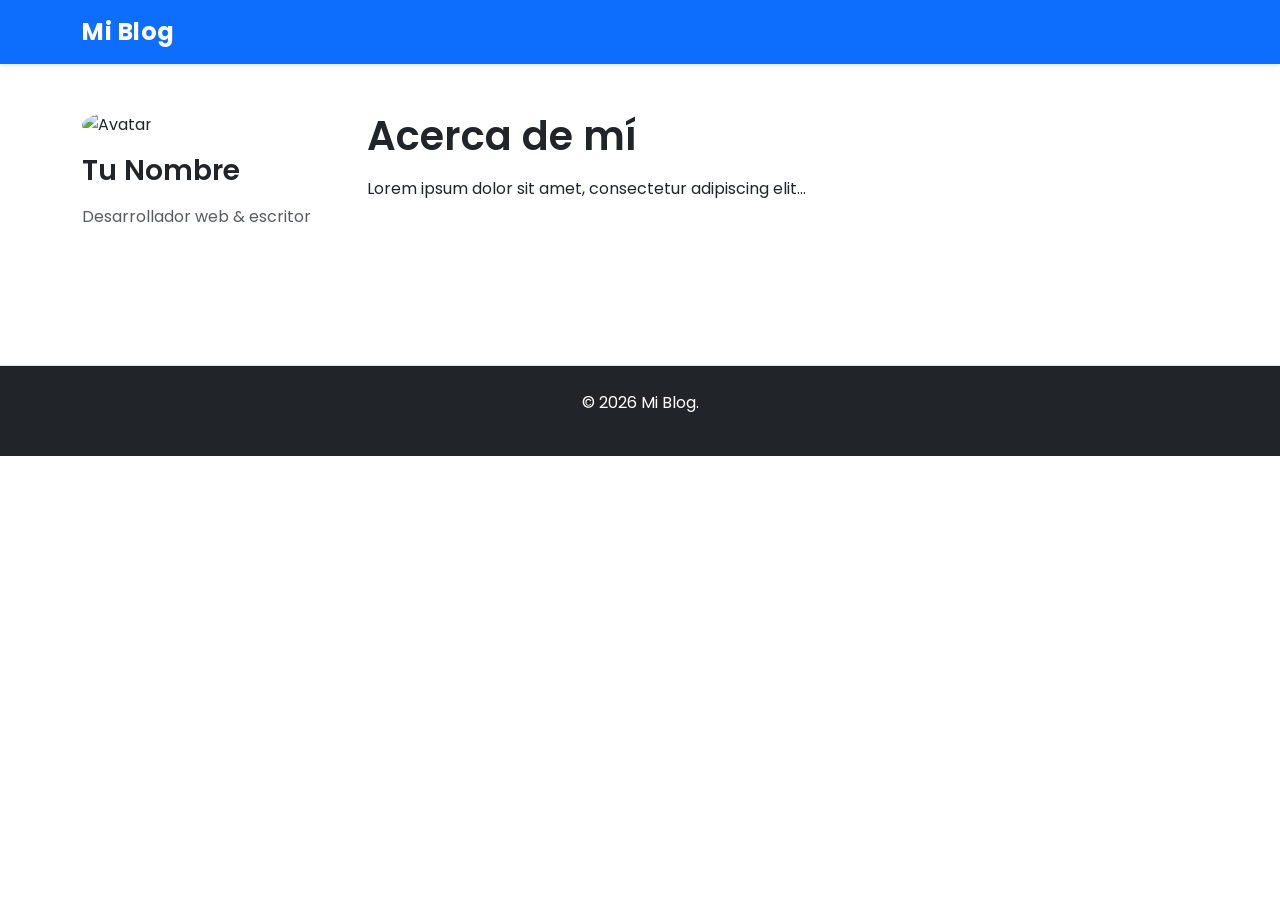
==== about.html @ a814c9db "actualicé las tarjetas, cargué imágenes, cambié la fuente en styles, agregué su respectivo href, agr" ====
<!DOCTYPE html>
<html lang="es">
<head>
    <meta charset="UTF-8">
    <meta name="viewport" content="width=device-width, initial-scale=1.0">
    <title>Acerca de mí - Mi Blog</title>
    <link href="https://cdn.jsdelivr.net/npm/bootstrap@5.3.0/dist/css/bootstrap.min.css" rel="stylesheet">
    <link rel="stylesheet" href="assets/styles.css">
    <link href="https://fonts.googleapis.com/css2?family=Poppins:wght@300;400;600&display=swap" rel="stylesheet">
</head>
<body>
    <!-- Navbar (copiar de index.html) -->
    <nav class="navbar navbar-expand-md navbar-dark bg-primary sticky-top">
        <div class="container">
            <a class="navbar-brand fw-bold" href="index.html">Mi Blog</a>
        </div>
    </nav>

    <!-- Contenido -->
    <main class="py-5">
        <div class="container">
            <div class="row">
                <!-- Sidebar: Avatar (COMPLETAR) -->
                <aside class="col-md-3 mb-4">
                    <img src="assets/images/avatar.jpg" class="img-fluid rounded-circle mb-3" alt="Avatar" style="max-width: 200px;">
                    <h3>Tu Nombre</h3>
                    <p class="text-muted">Desarrollador web &amp; escritor</p>
                </aside>

                <!-- Contenido principal (COMPLETAR) -->
                <article class="col-md-9">
                    <h1>Acerca de mí</h1>
                    <p>Lorem ipsum dolor sit amet, consectetur adipiscing elit...</p>
                    <!-- TODO: agregar más párrafos, habilidades, etc. -->
                </article>
            </div>
        </div>
    </main>

    <!-- Footer -->
    <footer class="bg-dark text-white py-4 mt-5">
        <div class="container text-center">
            <p>&copy; 2026 Mi Blog.</p>
        </div>
    </footer>

    <script src="https://cdn.jsdelivr.net/npm/bootstrap@5.3.0/dist/js/bootstrap.bundle.min.js"></script>
</body>
</html>
---- assets/styles.css ----
/* ===== Variables CSS ===== */
:root {
    --primary-color: #0dfd69;
    --text-color: #212529;
    --light-bg: #f8f9fa;
    --border-color: #dee2e6;
}

/* ===== Reset y base ===== */
* {
    margin: 0;
    padding: 0;
    box-sizing: border-box;
}

html {
    scroll-behavior: smooth;
}

body {
    font-family: 'Poppins', sans-serif;
    line-height: 1.6;
    color: var(--text-color);
}

/* ===== Tipografía ===== */
h1, h2, h3 {
    font-weight: 600;
    margin-bottom: 1rem;
}

a {
    text-decoration: none;
    transition: all 0.3s ease;
}

/* ===== Navbar ===== */
.navbar {
    box-shadow: 0 2px 4px rgb(0 0 0 / 10%);
}

.navbar-brand {
    font-size: 1.5rem;
    letter-spacing: 0.5px;
}

.navbar-brand:hover {
    opacity: 0.8;
}

/* ===== Hero Section ===== */
.bg-gradient {
    background: linear-gradient(135deg, #667eea 0%, #764ba2 100%);
}

/* ===== Cards ===== */
.card {
    border: none;
    border-radius: 8px;
    transition: transform 0.3s ease, box-shadow 0.3s ease;
}

.card:hover {
    transform: translateY(-5px);
    box-shadow: 0 8px 16px rgb(0 0 0 / 15%) !important;
}

.card-img-top {
    height: 200px;
    object-fit: cover;
    border-radius: 8px 8px 0 0;
}

/* ===== Botones ===== */
.btn {
    border-radius: 6px;
    font-weight: 500;
    transition: all 0.3s ease;
}

.btn-primary {
    background-color: var(--primary-color);
    border-color: var(--primary-color);
}

.btn-primary:hover {
    background-color: #0b5ed7;
    border-color: #0b5ed7;
    transform: translateY(-2px);
    box-shadow: 0 4px 8px rgb(13 110 253 / 30%);
}

/* ===== Formulario ===== */
.form-control {
    border: 1px solid var(--border-color);
    border-radius: 6px;
    padding: 0.75rem;
    transition: border-color 0.3s ease, box-shadow 0.3s ease;
}

.form-control:focus {
    border-color: var(--primary-color);
    box-shadow: 0 0 0 0.2rem rgb(13 110 253 / 25%);
}

/* Validación HTML5: estilos :valid e :invalid */
.form-control:valid {
    border-color: #198754;
    background-image: url("data:image/svg+xml,%3csvg xmlns='http://www.w3.org/2000/svg' viewBox='0 0 8 8'%3e%3cpath fill='%23198754' d='M.5 4.5L2 3l1-1 1 1 2-2 1 1-3 3-1 1-1-1-1-1z'/%3e%3c/svg%3e");
    background-repeat: no-repeat;
    background-position: right calc(0.375em + 0.1875rem) center;
    background-size: calc(0.75em + 0.375rem) calc(0.75em + 0.375rem);
    padding-right: calc(1.5em + 0.75rem);
}

.form-control:invalid {
    border-color: #dc3545;
    background-image: url("data:image/svg+xml,%3csvg xmlns='http://www.w3.org/2000/svg' viewBox='0 0 12 12' width='12' height='12' fill='none' stroke='%23dc3545' viewBox='0 0 12 12'%3e%3ccircle cx='6' cy='6' r='4.5'/%3e%3cpath stroke-linejoin='round' d='M5.8 3.6h.4L6 6.9h-.4z'/%3e%3ccircle cx='6' cy='8.2' r='.6' fill='%23dc3545' stroke='none'/%3e%3c/svg%3e");
    background-repeat: no-repeat;
    background-position: right calc(0.375em + 0.1875rem) center;
    background-size: calc(0.75em + 0.375rem) calc(0.75em + 0.375rem);
    padding-right: calc(1.5em + 0.75rem);
}

.invalid-feedback {
    display: none;
    width: 100%;
    margin-top: 0.25rem;
    font-size: 0.875em;
    color: #dc3545;
}

.was-validated .form-control:invalid ~ .invalid-feedback {
    display: block;
}

/* ===== Footer ===== */
footer {
    margin-top: auto;
    border-top: 1px solid var(--border-color);
}

footer a {
    color: #adb5bd;
}

/* ===== Accesibilidad ===== */
a:focus,
button:focus,
input:focus {
    outline: 2px solid var(--primary-color);
    outline-offset: 2px;
}

footer a:hover {
    color: white;
}

/* ===== Responsive ===== */
@media (width <= 768px) {
    h1 {
        font-size: 2rem;
    }

    .navbar-brand {
        font-size: 1.2rem;
    }

    .card {
        margin-bottom: 1.5rem;
    }

    .btn-lg {
        padding: 0.75rem 1.5rem;
        font-size: 1rem;
    }
}

/* Skip to main content link */
.skip-link {
    position: absolute;
    top: -40px;
    left: 0;
    background: var(--primary-color);
    color: white;
    padding: 8px;
    text-decoration: none;
}

.skip-link:focus {
    top: 0;
}
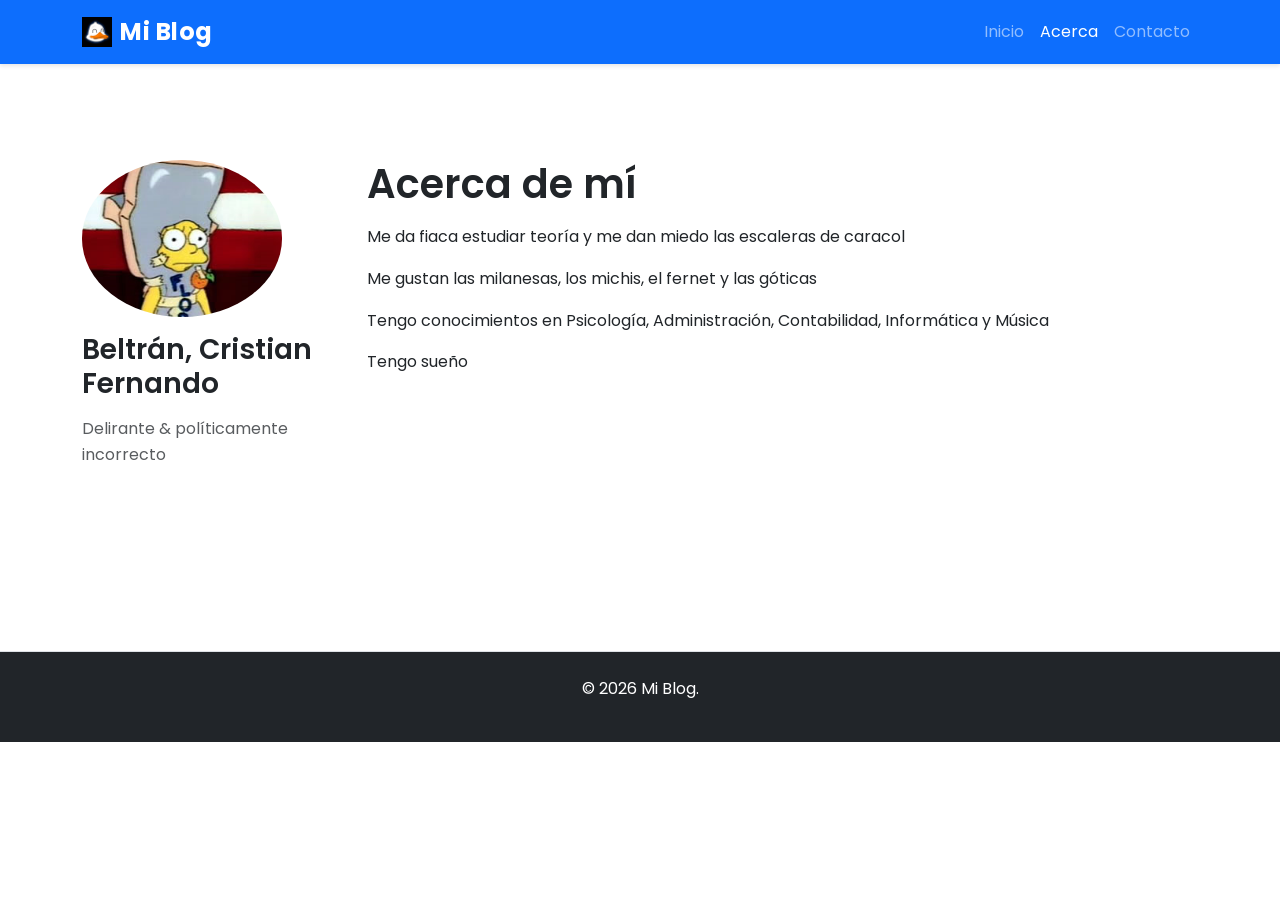
==== commit e78f0c1f: "agregué en about el navbar que tenía en index, agregué la imagen de avatar, completé los campos soli" ====
--- a/about.html
+++ b/about.html
@@ -9,29 +9,52 @@
     <link href="https://fonts.googleapis.com/css2?family=Poppins:wght@300;400;600&display=swap" rel="stylesheet">
 </head>
 <body>
-    <!-- Navbar (copiar de index.html) -->
-    <nav class="navbar navbar-expand-md navbar-dark bg-primary sticky-top">
-        <div class="container">
-            <a class="navbar-brand fw-bold" href="index.html">Mi Blog</a>
+
+<nav class="navbar navbar-expand-md navbar-dark bg-primary sticky-top">
+    <div class="container">
+        <a class="navbar-brand fw-bold d-flex align-items-center" href="index.html">
+    <img src="assets/images/patito.png" alt="Logo" width="30" height="30" class="me-2">
+    Mi Blog
+</a>
+
+        <button class="navbar-toggler" type="button" data-bs-toggle="collapse" data-bs-target="#navbarNav">
+            <span class="navbar-toggler-icon"></span>
+        </button>
+
+        <div class="collapse navbar-collapse" id="navbarNav">
+            <ul class="navbar-nav ms-auto">
+                <li class="nav-item">
+                    <a class="nav-link" href="index.html">Inicio</a>
+                </li>
+                <li class="nav-item">
+                    <a class="nav-link active" href="about.html">Acerca</a>
+                </li>
+                <li class="nav-item">
+                    <a class="nav-link" href="contact.html">Contacto</a>
+                </li>
+            </ul>
         </div>
-    </nav>
+    </div>
+</nav>
 
     <!-- Contenido -->
     <main class="py-5">
-        <div class="container">
+        <div class="container my-5">
             <div class="row">
                 <!-- Sidebar: Avatar (COMPLETAR) -->
                 <aside class="col-md-3 mb-4">
-                    <img src="assets/images/avatar.jpg" class="img-fluid rounded-circle mb-3" alt="Avatar" style="max-width: 200px;">
-                    <h3>Tu Nombre</h3>
-                    <p class="text-muted">Desarrollador web &amp; escritor</p>
+                    <img src="assets/images/avatar.png" class="img-fluid rounded-circle mb-3" alt="Avatar" style="max-width: 200px;">
+                    <h3>Beltrán, Cristian Fernando</h3>
+                    <p class="text-muted">Delirante &amp; políticamente incorrecto</p>
                 </aside>
 
                 <!-- Contenido principal (COMPLETAR) -->
                 <article class="col-md-9">
                     <h1>Acerca de mí</h1>
-                    <p>Lorem ipsum dolor sit amet, consectetur adipiscing elit...</p>
-                    <!-- TODO: agregar más párrafos, habilidades, etc. -->
+                    <p>Me da fiaca estudiar teoría y me dan miedo las escaleras de caracol</p>
+                    <p>Me gustan las milanesas, los michis, el fernet y las góticas</p>
+                    <p>Tengo conocimientos en Psicología, Administración, Contabilidad, Informática y Música</p>
+                    <p>Tengo sueño</p>
                 </article>
             </div>
         </div>
